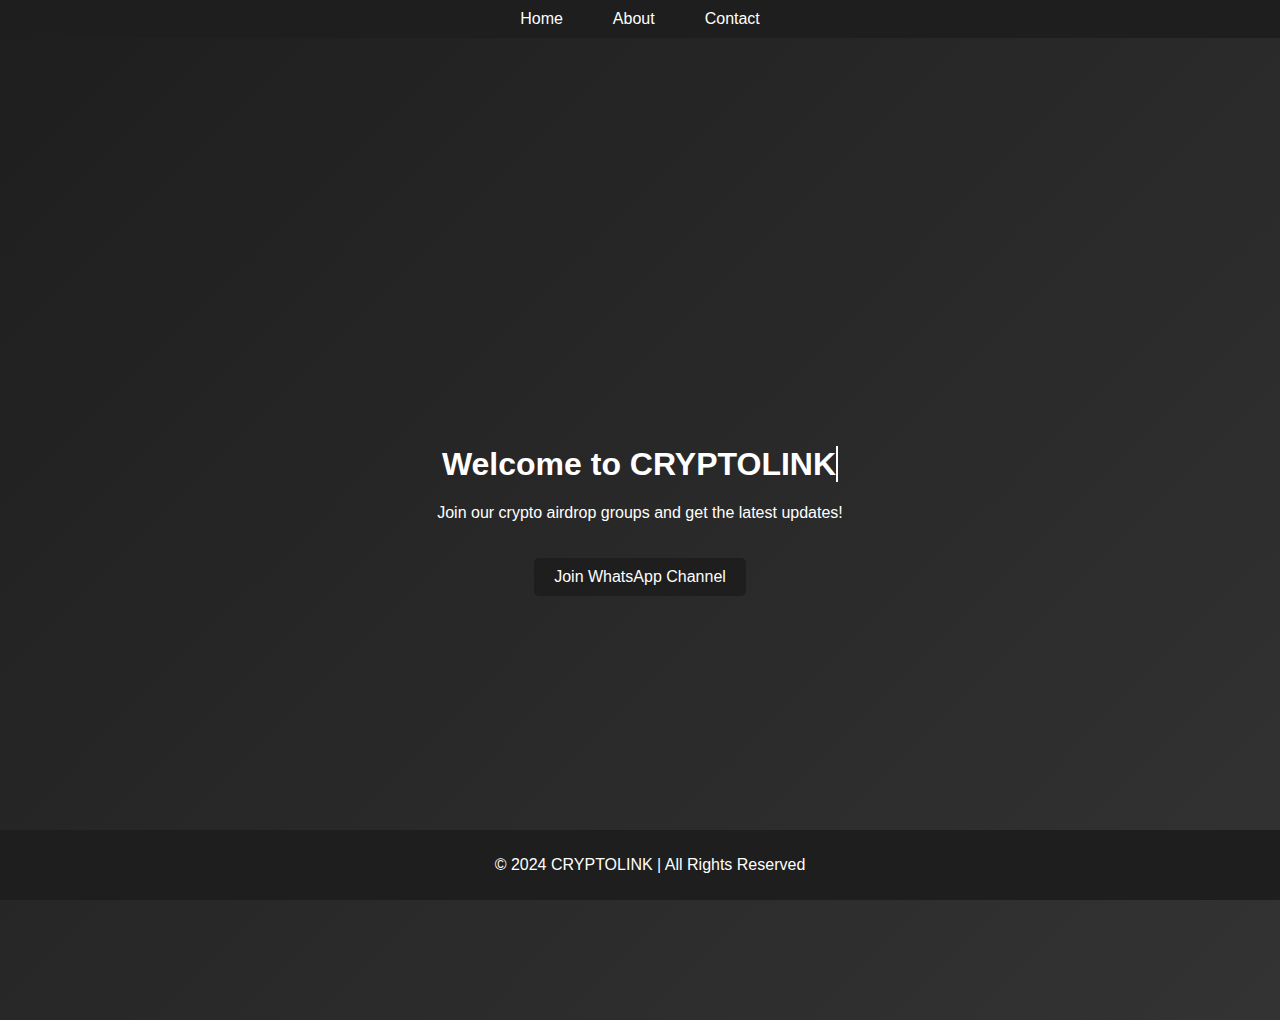
==== index.html @ 1592b98e "Add files via upload" ====
<!DOCTYPE html>
<html lang="en">
<head>
    <meta charset="UTF-8">
    <meta name="viewport" content="width=device-width, initial-scale=1.0">
    <title>CRYPTOLINK - Home</title>
    <link rel="stylesheet" href="styles.css">
</head>
<body>
    <header>
        <nav>
            <ul>
                <li><a href="index.html">Home</a></li>
                <li><a href="about.html">About</a></li>
                <li><a href="contact.html">Contact</a></li>
            </ul>
        </nav>
    </header>

    <section class="hero">
        <div class="hero-content">
            <h1>Welcome to <span class="typing-effect">CRYPTOLINK</span></h1>
            <p>Join our crypto airdrop groups and get the latest updates!</p>
            <a href="https://chat.whatsapp.com/ImV23zdeCZK8WZGMIcXMXw" class="cta-button">Join WhatsApp Channel</a>
        </div>
    </section>

    <footer>
        <p>&copy; 2024 CRYPTOLINK | All Rights Reserved</p>
    </footer>

    <script src="script.js"></script>
</body>
</html>
---- styles.css ----
/* General body styling */
body {
    background-color: #000000; /* Black background */
    color: #ffffff;
    font-family: Arial, sans-serif;
    margin: 0;
    padding: 0;
}

/* Header and Navigation */
header {
    background: #1e1e1e;
    padding: 10px 0;
    position: fixed;
    width: 100%;
    top: 0;
    left: 0;
    z-index: 1000;
}

nav ul {
    display: flex;
    justify-content: center;
    list-style: none;
    padding: 0;
    margin: 0;
}

nav ul li {
    margin: 0 15px;
}

nav ul li a {
    color: #ffffff;
    text-decoration: none;
    padding: 5px 10px;
    transition: background 0.3s;
}

nav ul li a:hover {
    background: #333333;
    border-radius: 5px;
}

/* Hero Section */
.hero {
    display: flex;
    align-items: center;
    justify-content: center;
    height: 100vh;
    background: linear-gradient(135deg, #1e1e1e, #333333);
    text-align: center;
}

.hero-content {
    max-width: 600px;
}

.typing-effect {
    border-right: 2px solid #ffffff;
    white-space: nowrap;
    overflow: hidden;
    animation: typing 4s steps(10, end), blink-caret 0.75s step-end infinite;
}

@keyframes typing {
    from { width: 0; }
    to { width: 12ch; } /* Adjust width to the length of text */
}

@keyframes blink-caret {
    from, to { border-color: transparent; }
    50% { border-color: white; }
}

/* CTA Button */
.cta-button {
    display: inline-block;
    padding: 10px 20px;
    background-color: #1e1e1e;
    color: #ffffff;
    text-decoration: none;
    border-radius: 5px;
    margin-top: 20px;
    transition: background 0.3s;
}

.cta-button:hover {
    background-color: #333333;
}

/* About and Contact Sections */
section {
    padding: 60px 20px;
    text-align: center;
}

.about {
    background-color: #222222;
    padding: 60px 20px;
}

.contact {
    background-color: #333333;
    padding: 60px 20px;
}

form input, form textarea {
    display: block;
    width: calc(100% - 22px);
    margin: 10px auto;
    padding: 10px;
    border: none;
    border-radius: 5px;
}

form button {
    padding: 10px 20px;
    background-color: #1e1e1e;
    color: #ffffff;
    border: none;
    border-radius: 5px;
    cursor: pointer;
    transition: background 0.3s;
}

form button:hover {
    background-color: #333333;
}

/* Social Links */
.social-links {
    margin-top: 20px;
}

.social-button {
    display: inline-block;
    padding: 10px 20px;
    background-color: #1e1e1e;
    color: #ffffff;
    text-decoration: none;
    border-radius: 5px;
    margin: 10px;
    transition: background 0.3s;
}

.social-button:hover {
    background-color: #333333;
}

/* Footer */
footer {
    background-color: #1e1e1e;
    text-align: center;
    padding: 10px;
    position: fixed;
    width: 100%;
    bottom: 0;
}
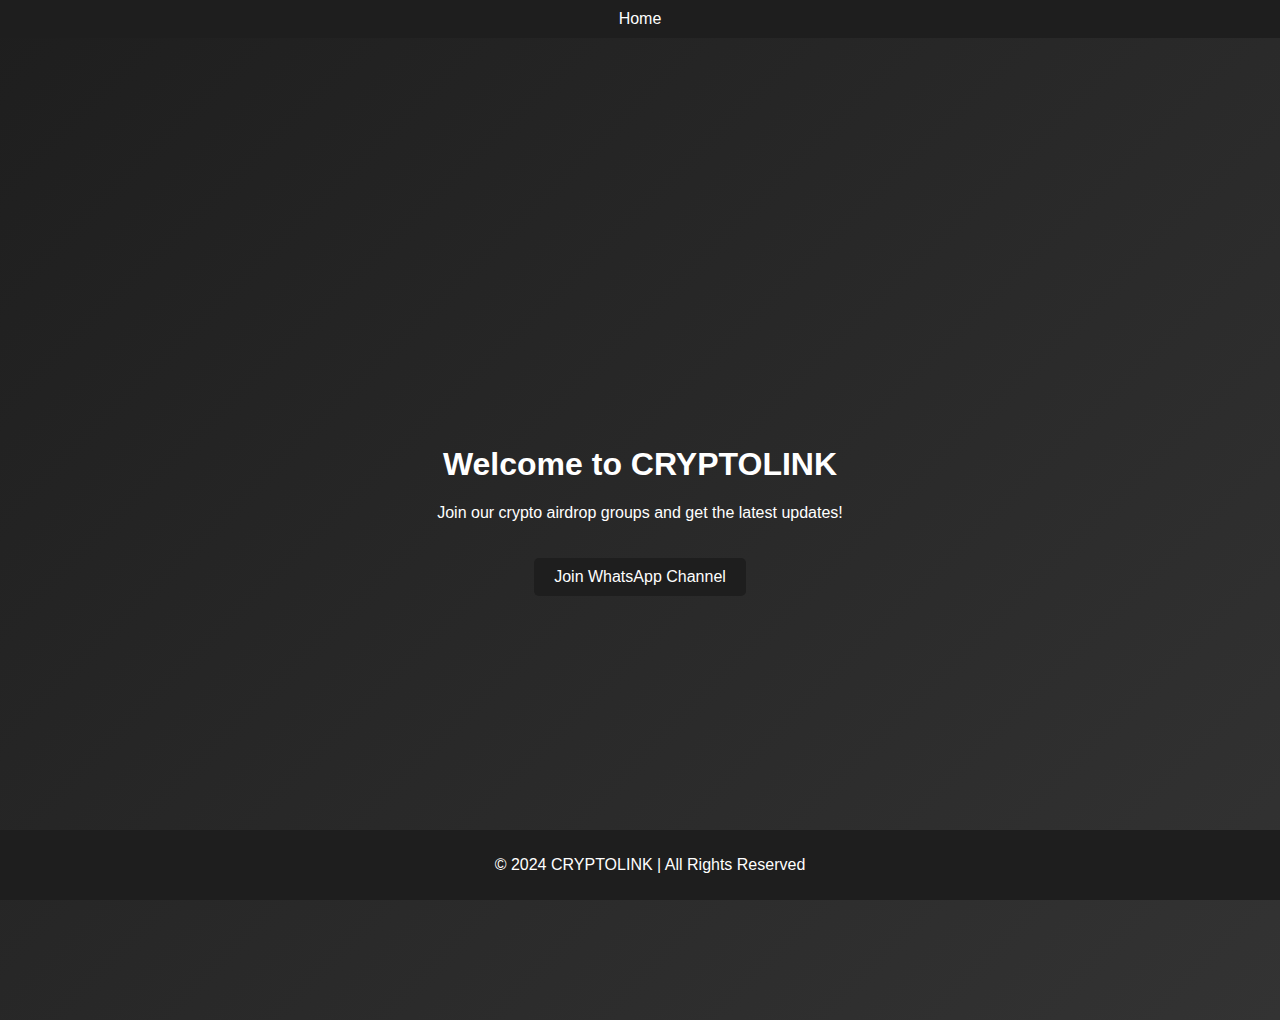
==== commit e1ce1b8e: "Update index.html" ====
--- a/index.html
+++ b/index.html
@@ -11,15 +11,13 @@
         <nav>
             <ul>
                 <li><a href="index.html">Home</a></li>
-                <li><a href="about.html">About</a></li>
-                <li><a href="contact.html">Contact</a></li>
             </ul>
         </nav>
     </header>
 
     <section class="hero">
         <div class="hero-content">
-            <h1>Welcome to <span class="typing-effect">CRYPTOLINK</span></h1>
+            <h1>Welcome to CRYPTOLINK</h1>
             <p>Join our crypto airdrop groups and get the latest updates!</p>
             <a href="https://chat.whatsapp.com/ImV23zdeCZK8WZGMIcXMXw" class="cta-button">Join WhatsApp Channel</a>
         </div>
@@ -28,7 +26,5 @@
     <footer>
         <p>&copy; 2024 CRYPTOLINK | All Rights Reserved</p>
     </footer>
-
-    <script src="script.js"></script>
 </body>
 </html>
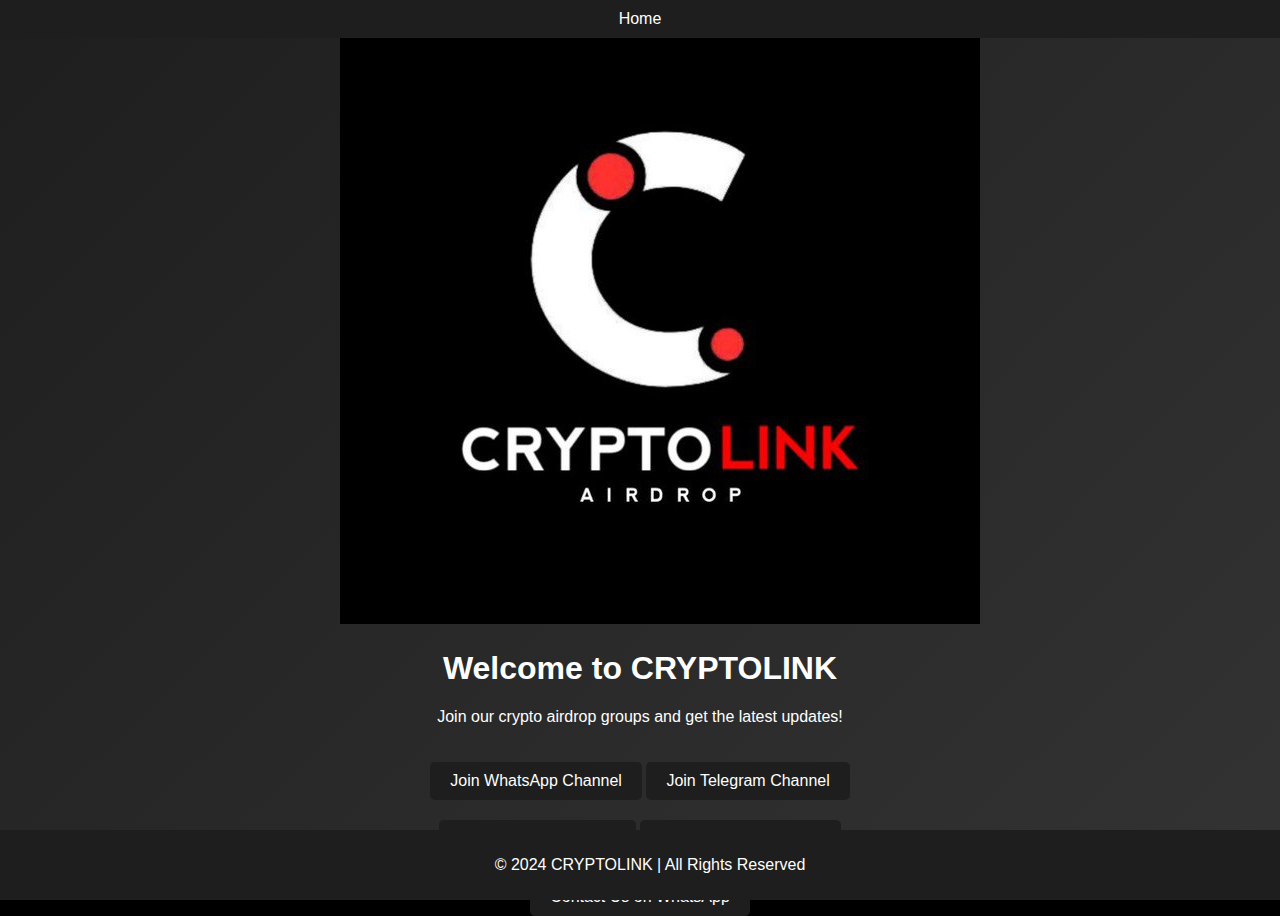
==== commit a48339f8: "Update index.html" ====
--- a/index.html
+++ b/index.html
@@ -17,9 +17,14 @@
 
     <section class="hero">
         <div class="hero-content">
+            <img src="images/cryptolink.jpeg" alt="CRYPTOLINK Logo" class="logo">
             <h1>Welcome to CRYPTOLINK</h1>
             <p>Join our crypto airdrop groups and get the latest updates!</p>
             <a href="https://chat.whatsapp.com/ImV23zdeCZK8WZGMIcXMXw" class="cta-button">Join WhatsApp Channel</a>
+            <a href="https://t.me/CRYPTOLINK_TM" class="cta-button">Join Telegram Channel</a>
+            <a href="https://chat.whatsapp.com/DYp9qdTvZkoJ0yligDfVRp" class="cta-button">Join WhatsApp Group</a>
+            <a href="https://youtube.com/@cryptolink_lk?feature=shared" class="cta-button">Visit YouTube Channel</a>
+            <a href="https://wa.me/+94765386923" class="cta-button">Contact Us on WhatsApp</a>
         </div>
     </section>
 
--- a/styles.css
+++ b/styles.css
@@ -56,23 +56,6 @@
     max-width: 600px;
 }
 
-.typing-effect {
-    border-right: 2px solid #ffffff;
-    white-space: nowrap;
-    overflow: hidden;
-    animation: typing 4s steps(10, end), blink-caret 0.75s step-end infinite;
-}
-
-@keyframes typing {
-    from { width: 0; }
-    to { width: 12ch; } /* Adjust width to the length of text */
-}
-
-@keyframes blink-caret {
-    from, to { border-color: transparent; }
-    50% { border-color: white; }
-}
-
 /* CTA Button */
 .cta-button {
     display: inline-block;
@@ -89,65 +72,6 @@
     background-color: #333333;
 }
 
-/* About and Contact Sections */
-section {
-    padding: 60px 20px;
-    text-align: center;
-}
-
-.about {
-    background-color: #222222;
-    padding: 60px 20px;
-}
-
-.contact {
-    background-color: #333333;
-    padding: 60px 20px;
-}
-
-form input, form textarea {
-    display: block;
-    width: calc(100% - 22px);
-    margin: 10px auto;
-    padding: 10px;
-    border: none;
-    border-radius: 5px;
-}
-
-form button {
-    padding: 10px 20px;
-    background-color: #1e1e1e;
-    color: #ffffff;
-    border: none;
-    border-radius: 5px;
-    cursor: pointer;
-    transition: background 0.3s;
-}
-
-form button:hover {
-    background-color: #333333;
-}
-
-/* Social Links */
-.social-links {
-    margin-top: 20px;
-}
-
-.social-button {
-    display: inline-block;
-    padding: 10px 20px;
-    background-color: #1e1e1e;
-    color: #ffffff;
-    text-decoration: none;
-    border-radius: 5px;
-    margin: 10px;
-    transition: background 0.3s;
-}
-
-.social-button:hover {
-    background-color: #333333;
-}
-
 /* Footer */
 footer {
     background-color: #1e1e1e;
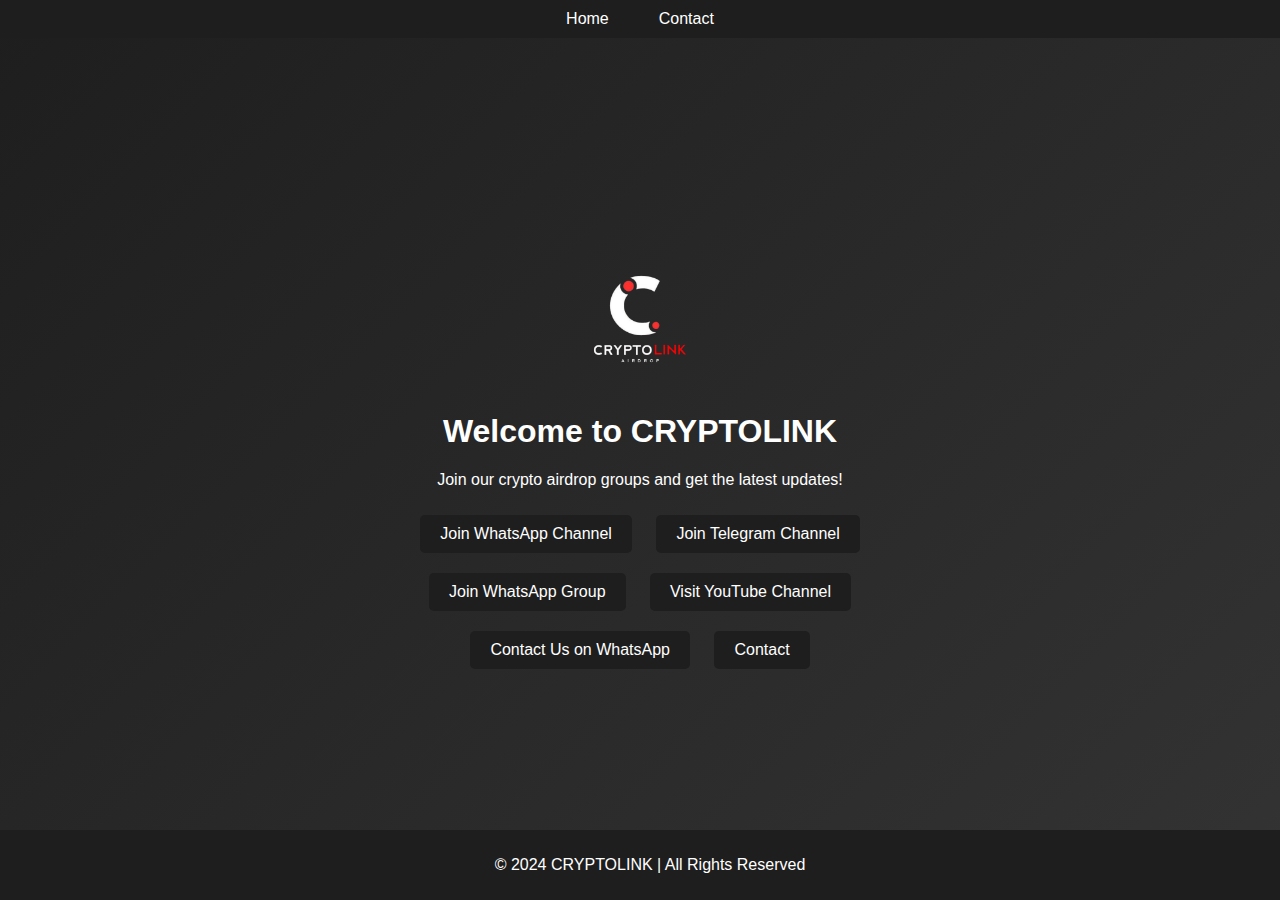
==== commit f160e9dd: "Update index.html" ====
--- a/index.html
+++ b/index.html
@@ -11,6 +11,7 @@
         <nav>
             <ul>
                 <li><a href="index.html">Home</a></li>
+                <li><a href="contact.html">Contact</a></li> <!-- Link to Contact Page -->
             </ul>
         </nav>
     </header>
@@ -25,6 +26,8 @@
             <a href="https://chat.whatsapp.com/DYp9qdTvZkoJ0yligDfVRp" class="cta-button">Join WhatsApp Group</a>
             <a href="https://youtube.com/@cryptolink_lk?feature=shared" class="cta-button">Visit YouTube Channel</a>
             <a href="https://wa.me/+94765386923" class="cta-button">Contact Us on WhatsApp</a>
+            <!-- Added Contact Button -->
+            <a href="contact.html" class="cta-button">Contact</a>
         </div>
     </section>
 
--- a/styles.css
+++ b/styles.css
@@ -56,20 +56,32 @@
     max-width: 600px;
 }
 
-/* CTA Button */
+/* Logo Styling */
+.logo {
+    width: 150px; /* Adjust the size as needed */
+    margin: 20px auto;
+    display: block;
+}
+
+/* CTA Buttons */
 .cta-button {
     display: inline-block;
     padding: 10px 20px;
-    background-color: #1e1e1e;
-    color: #ffffff;
+    background-color: #1e1e1e; /* Black background */
+    color: #ffffff; /* White text */
     text-decoration: none;
     border-radius: 5px;
-    margin-top: 20px;
-    transition: background 0.3s;
+    margin: 10px;
+    transition: background 0.3s, color 0.3s;
 }
 
 .cta-button:hover {
-    background-color: #333333;
+    background-color: #333333; /* Darker black */
+}
+
+.cta-button:active {
+    background-color: #ffffff; /* White background */
+    color: #000000; /* Black text */
 }
 
 /* Footer */
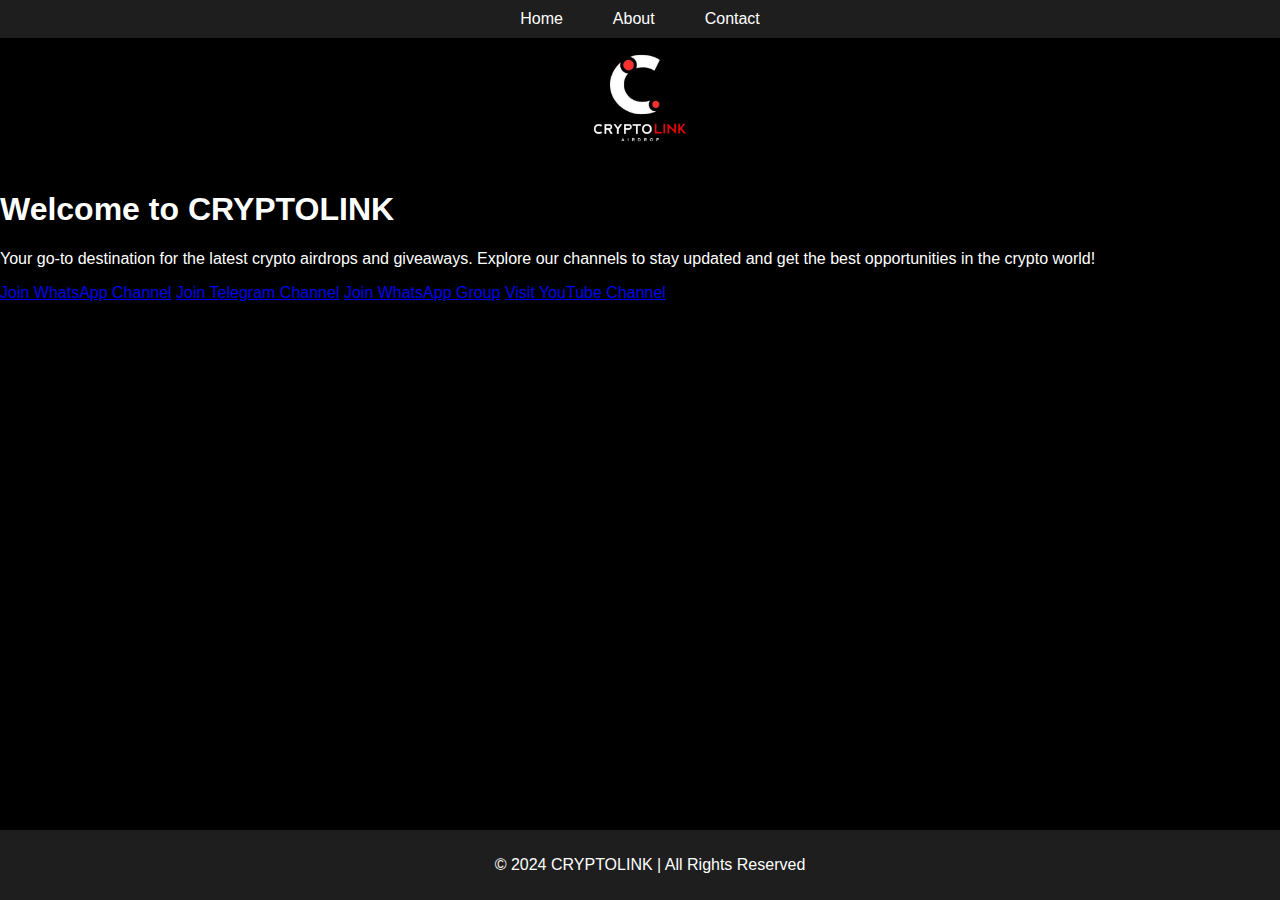
==== commit e609e1b8: "Update index.html" ====
--- a/index.html
+++ b/index.html
@@ -3,7 +3,7 @@
 <head>
     <meta charset="UTF-8">
     <meta name="viewport" content="width=device-width, initial-scale=1.0">
-    <title>CRYPTOLINK - Home</title>
+    <title>Home - CRYPTOLINK</title>
     <link rel="stylesheet" href="styles.css">
 </head>
 <body>
@@ -11,23 +11,21 @@
         <nav>
             <ul>
                 <li><a href="index.html">Home</a></li>
-                <li><a href="contact.html">Contact</a></li> <!-- Link to Contact Page -->
+                <li><a href="about.html">About</a></li>
+                <li><a href="contact.html">Contact</a></li>
             </ul>
         </nav>
     </header>
 
-    <section class="hero">
-        <div class="hero-content">
+    <section class="home">
+        <div class="home-content">
             <img src="images/cryptolink.jpeg" alt="CRYPTOLINK Logo" class="logo">
             <h1>Welcome to CRYPTOLINK</h1>
-            <p>Join our crypto airdrop groups and get the latest updates!</p>
-            <a href="https://chat.whatsapp.com/ImV23zdeCZK8WZGMIcXMXw" class="cta-button">Join WhatsApp Channel</a>
-            <a href="https://t.me/CRYPTOLINK_TM" class="cta-button">Join Telegram Channel</a>
-            <a href="https://chat.whatsapp.com/DYp9qdTvZkoJ0yligDfVRp" class="cta-button">Join WhatsApp Group</a>
-            <a href="https://youtube.com/@cryptolink_lk?feature=shared" class="cta-button">Visit YouTube Channel</a>
-            <a href="https://wa.me/+94765386923" class="cta-button">Contact Us on WhatsApp</a>
-            <!-- Added Contact Button -->
-            <a href="contact.html" class="cta-button">Contact</a>
+            <p>Your go-to destination for the latest crypto airdrops and giveaways. Explore our channels to stay updated and get the best opportunities in the crypto world!</p>
+            <a href="https://chat.whatsapp.com/ImV23zdeCZK8WZGMIcXMXw" class="button">Join WhatsApp Channel</a>
+            <a href="https://t.me/CRYPTOLINK_TM" class="button">Join Telegram Channel</a>
+            <a href="https://chat.whatsapp.com/DYp9qdTvZkoJ0yligDfVRp" class="button">Join WhatsApp Group</a>
+            <a href="https://youtube.com/@cryptolink_lk?feature=shared" class="button">Visit YouTube Channel</a>
         </div>
     </section>
 
